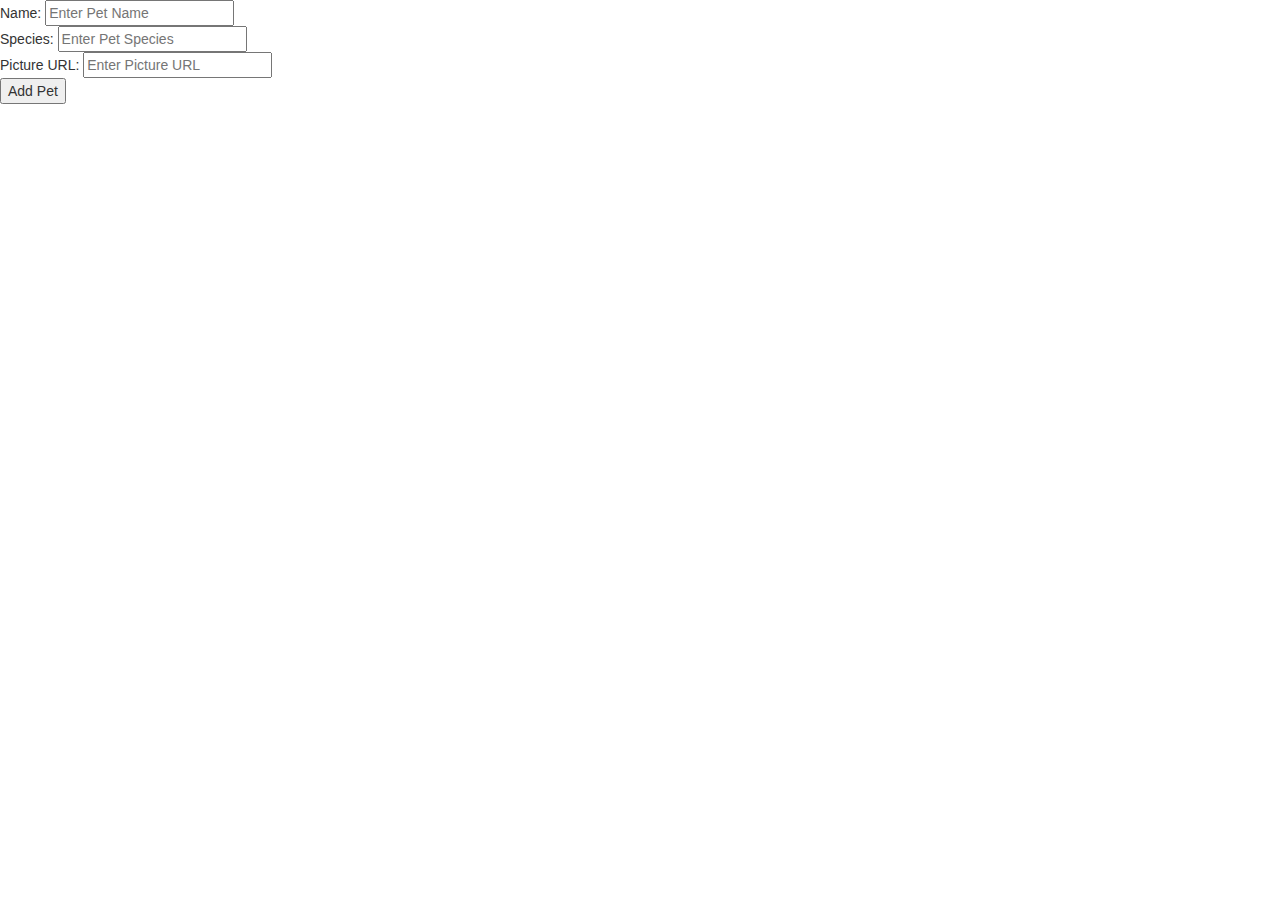
==== Applications/Web/Pet Project/PetProject/index.html @ cc95f545 "Web Application Update" ====
﻿<!DOCTYPE html>
<html xmlns="http://www.w3.org/1999/xhtml">
<head>
    <title></title>
    <link href="Content/bootstrap.css" rel="stylesheet" />
</head>
<body>
    Name: <input type="text" id="Name" placeholder="Enter Pet Name"/><br/>
    Species: <input type="text" id="Species" placeholder="Enter Pet Species"/><br/>
    Picture URL: <input type="text" id="Picture" placeholder="Enter Picture URL" /><br/>
    <button onclick="MyApp.AddPet();">Add Pet</button>
    <div id="petOutput">


    </div>
    <!--MODAL BEGINS HERE-->
    <div class="modal fade" id="EditModal">
        <div class="modal-dialog">
            <div class="modal-content">
                <div class="modal-header">
                    <button type="button" class="close" data-dismiss="modal" aria-hidden="true">&times;</button>
                    <h4 id="ModalTitle" class="modal-title">Update Pet</h4>
                </div>
                <div class="modal-body">
                    <label>Edit Name:</label>
                    <input type="text" id="EditName" placeholder="Edit Pet Name" /><br />
                    <label>Edit Description:</label>
                    <input type="text" id="EditSpecies" placeholder="Edit Pet Species" /><br />
                    <label>Edit Picture URL:</label>
                    <input type="text" id="EditPicture" placeholder="Edit Img URL" /><br />
                    <input type="hidden" id="EditId" />

                </div>
                <div class="modal-footer">
                    <button type="button" class="btn btn-primary" onclick="MyApp.SaveUpdatePet();">Save Pet</button>
                    <button type="button" class="btn btn-default" data-dismiss="modal">Close</button>
                </div>
            </div><!-- /.modal-content -->
        </div><!-- /.modal-dialog -->
    </div><!-- /.modal -->
    <!--Jquery Modal Commands to call/hide-->
    <!--$('#EditModal').modal()-->
    <!--$('#EditModal').modal('hide')-->

    <script src="Scripts/jquery-1.9.1.js"></script>
    <script src="Scripts/bootstrap.js"></script>
    <script src="myJS.js"></script>
</body>
</html>
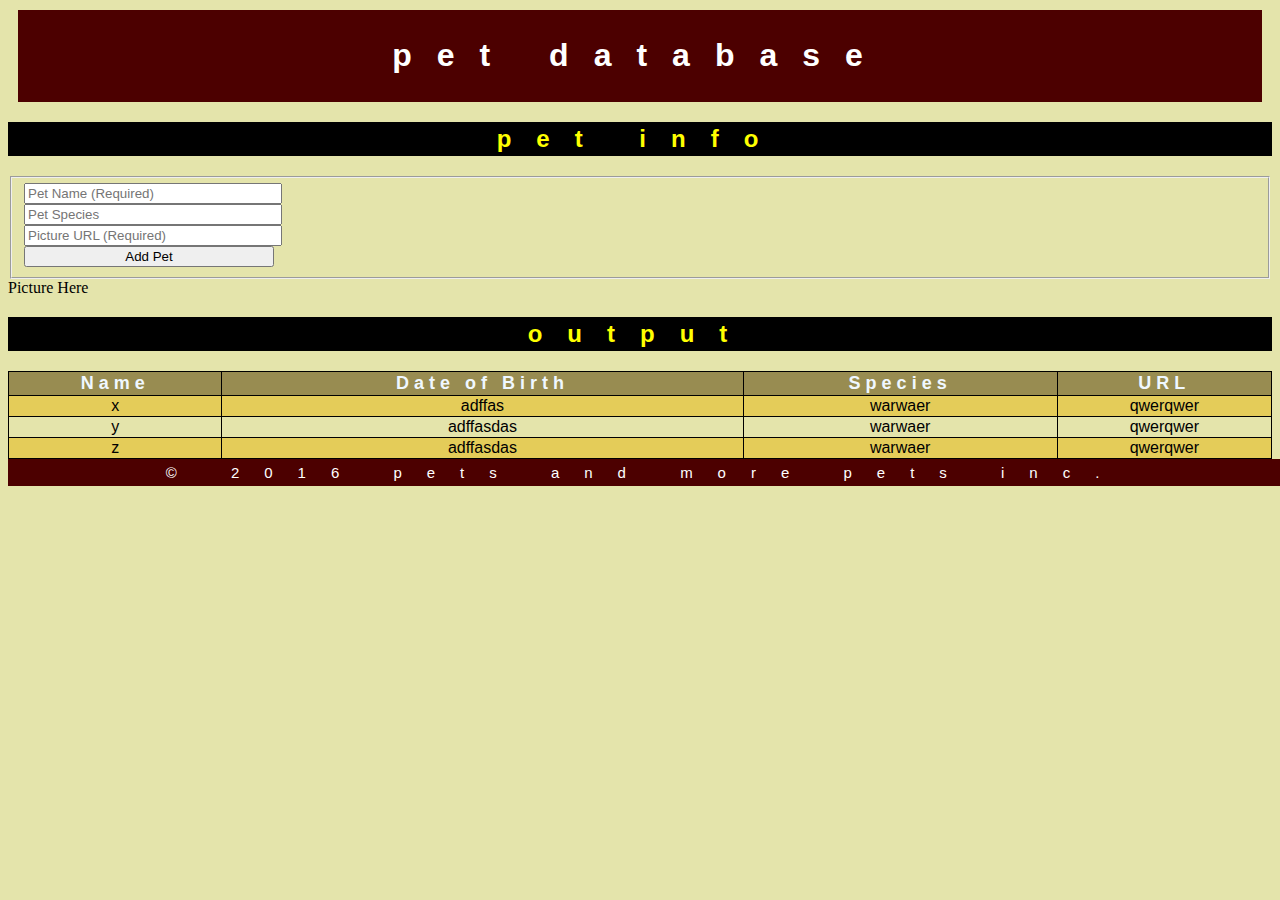
==== commit 7223c52f: "Project: Pet Records (Update)" ====
--- a/Applications/Web/Pet Project/PetProject/index.html
+++ b/Applications/Web/Pet Project/PetProject/index.html
@@ -1,49 +1,97 @@
 ﻿<!DOCTYPE html>
 <html xmlns="http://www.w3.org/1999/xhtml">
 <head>
-    <title></title>
-    <link href="Content/bootstrap.css" rel="stylesheet" />
+    <title>Pet Database</title>
+    <meta charset="utf-8" />
+    <!-- Always force latest IE rendering engine & Chrome Frame -->
+    <meta http-equiv="X-UA-Compatible" content="IE=edge,chrome=1">
+
+    <meta http-equiv="cleartype" content="on">
+
+    <!-- Responsive and mobile friendly-->
+    <meta name="HandheldFriendly" content="True">
+    <meta name="MobileOptimized" content="320">
+    <meta name="viewport" content="width=device-width, initial-scale=1.0">
+
+    <!-- Stylesheets -->
+    <link rel="stylesheet" href="https://maxcdn.bootstrapcdn.com/bootstrap/3.3.6/css/bootstrap.min.css" integrity="sha384-1q8mTJOASx8j1Au+a5WDVnPi2lkFfwwEAa8hDDdjZlpLegxhjVME1fgjWPGmkzs7" crossorigin="anonymous">
+    <link rel="stylesheet" href="http://yui.yahooapis.com/pure/0.6.0/pure-min.css">
+    <link href="Content/style.css" rel="stylesheet" />
 </head>
 <body>
-    Name: <input type="text" id="Name" placeholder="Enter Pet Name"/><br/>
-    Species: <input type="text" id="Species" placeholder="Enter Pet Species"/><br/>
-    Picture URL: <input type="text" id="Picture" placeholder="Enter Picture URL" /><br/>
-    <button onclick="MyApp.AddPet();">Add Pet</button>
-    <div id="petOutput">
 
+    <header>
+        <h1>Pet Database</h1>
+    </header>
 
+    <div class="container">
+        <div class="row1-col1">
+
+            <h2>Pet Info</h2>
+
+            <form class="pure-form pure-form-aligned">
+                <fieldset>
+                    <div class="pure-control-group">
+                        <input type="text" id="Name" placeholder="Pet Name (Required)" required />
+                    </div>
+                    <div class="pure-control-group">
+                        <input type="text" id="Species" placeholder="Pet Species" class="input-group" />
+                    </div>
+                    <div class="pure-control-group">
+                        <input type="text" id="Picture" placeholder="Picture URL (Required)" required />
+                    </div>
+                    <div>
+                        <button onclick="MyApp.AddPet();" class="btn btn-primary">Add Pet</button>
+                    </div>
+                </fieldset>
+            </form>
+        </div>
+
+        <div class="row1-col2">
+            Picture Here
+        </div>
+
+        <div class="row2-col1">
+                <h2>Output</h2>
+                <div id="petOutput">
+                    <table class="table-striped">
+                        <tbody>
+                            <tr>
+                                <th>Name</th>
+                                <th>Date of Birth</th>
+                                <th>Species</th>
+                                <th>URL</th>
+                            </tr>
+                            <tr>
+                                <td>x</td>
+                                <td>adffas</td>
+                                <td>warwaer</td>
+                                <td>qwerqwer</td>
+                            </tr>
+                            <tr>
+                                <td>y</td>
+                                <td>adffasdas</td>
+                                <td>warwaer</td>
+                                <td>qwerqwer</td>
+                            </tr>
+                            <tr>
+                                <td>z</td>
+                                <td>adffasdas</td>
+                                <td>warwaer</td>
+                                <td>qwerqwer</td>
+                            </tr>
+                        </tbody>
+                    </table>
+                </div>
+        </div>
     </div>
-    <!--MODAL BEGINS HERE-->
-    <div class="modal fade" id="EditModal">
-        <div class="modal-dialog">
-            <div class="modal-content">
-                <div class="modal-header">
-                    <button type="button" class="close" data-dismiss="modal" aria-hidden="true">&times;</button>
-                    <h4 id="ModalTitle" class="modal-title">Update Pet</h4>
-                </div>
-                <div class="modal-body">
-                    <label>Edit Name:</label>
-                    <input type="text" id="EditName" placeholder="Edit Pet Name" /><br />
-                    <label>Edit Description:</label>
-                    <input type="text" id="EditSpecies" placeholder="Edit Pet Species" /><br />
-                    <label>Edit Picture URL:</label>
-                    <input type="text" id="EditPicture" placeholder="Edit Img URL" /><br />
-                    <input type="hidden" id="EditId" />
 
-                </div>
-                <div class="modal-footer">
-                    <button type="button" class="btn btn-primary" onclick="MyApp.SaveUpdatePet();">Save Pet</button>
-                    <button type="button" class="btn btn-default" data-dismiss="modal">Close</button>
-                </div>
-            </div><!-- /.modal-content -->
-        </div><!-- /.modal-dialog -->
-    </div><!-- /.modal -->
-    <!--Jquery Modal Commands to call/hide-->
-    <!--$('#EditModal').modal()-->
-    <!--$('#EditModal').modal('hide')-->
+    <footer>
+        &copy; 2016 Pets and More Pets Inc.
+    </footer>
 
-    <script src="Scripts/jquery-1.9.1.js"></script>
-    <script src="Scripts/bootstrap.js"></script>
-    <script src="myJS.js"></script>
+    <script type="text/javascript" src="Scripts/jquery-1.9.1.js"></script>
+    <script type="text/javascript" src="Scripts/bootstrap.js"></script>
+    <script type="text/javascript" src="myJS.js"></script>
 </body>
 </html>
--- a/Applications/Web/Pet Project/PetProject/Content/style.css
+++ b/Applications/Web/Pet Project/PetProject/Content/style.css
@@ -0,0 +1,90 @@
+﻿body {
+    background-color: #E4E4AB;
+}
+
+header {
+    background-color: #4C0000;
+    color: white;
+    padding: 6px;
+    margin: 10px;
+    text-align:center;
+    text-transform:lowercase;
+    font-family:'Gill Sans', 'Gill Sans MT', Calibri, 'Trebuchet MS', sans-serif;
+    letter-spacing: 25px;
+}
+
+h2 {
+    background-color: black;
+    width: 100%;
+    text-align:center;
+    text-transform:lowercase;
+    font-family:'Gill Sans', 'Gill Sans MT', Calibri, 'Trebuchet MS', sans-serif;
+    letter-spacing: 25px;
+    color: yellow;
+    padding: 3px 0 3px 0;
+}
+
+.container form input, .container form button {
+    width: 250px;
+}
+
+.container row1-col1, .container row2-col1 {
+        margin: 2px 5px;
+}
+
+.container row1-col1 {
+    float: left;
+    width: 40%;
+    background-color: blue;
+}
+
+.container row1-col2 {
+    float: right;
+    width: 60%;
+    background-color: greenyellow;
+}
+
+.container row2-col1 {
+    background-color: darkorange;
+}
+table, th, td {
+    border: 1px solid black;
+    display: table-cell;
+    text-align: center;
+    vertical-align: top;
+}
+
+th {
+    font-weight: bold;
+    letter-spacing: 5px;
+    font-size: 18px;
+    background-color: #988c51;
+    color: aliceblue;
+}
+
+table {
+    border-collapse: collapse;
+    width: 100%;
+    display: table;
+    font-family:'Gill Sans', 'Gill Sans MT', Calibri, 'Trebuchet MS', sans-serif;
+}
+
+.table-striped>tbody>tr:nth-child(2n+2){
+    background-color: #E4CC59;
+}
+
+footer {
+    background-color: #4C0000;
+    color: white;
+
+    text-align:center;
+    text-transform:lowercase;
+    font-family:'Gill Sans', 'Gill Sans MT', Calibri, 'Trebuchet MS', sans-serif;
+    font-size: 15px;
+    letter-spacing: 25px;
+
+    bottom: 0;
+    width: 100%;
+    padding: 5px;
+}
+
